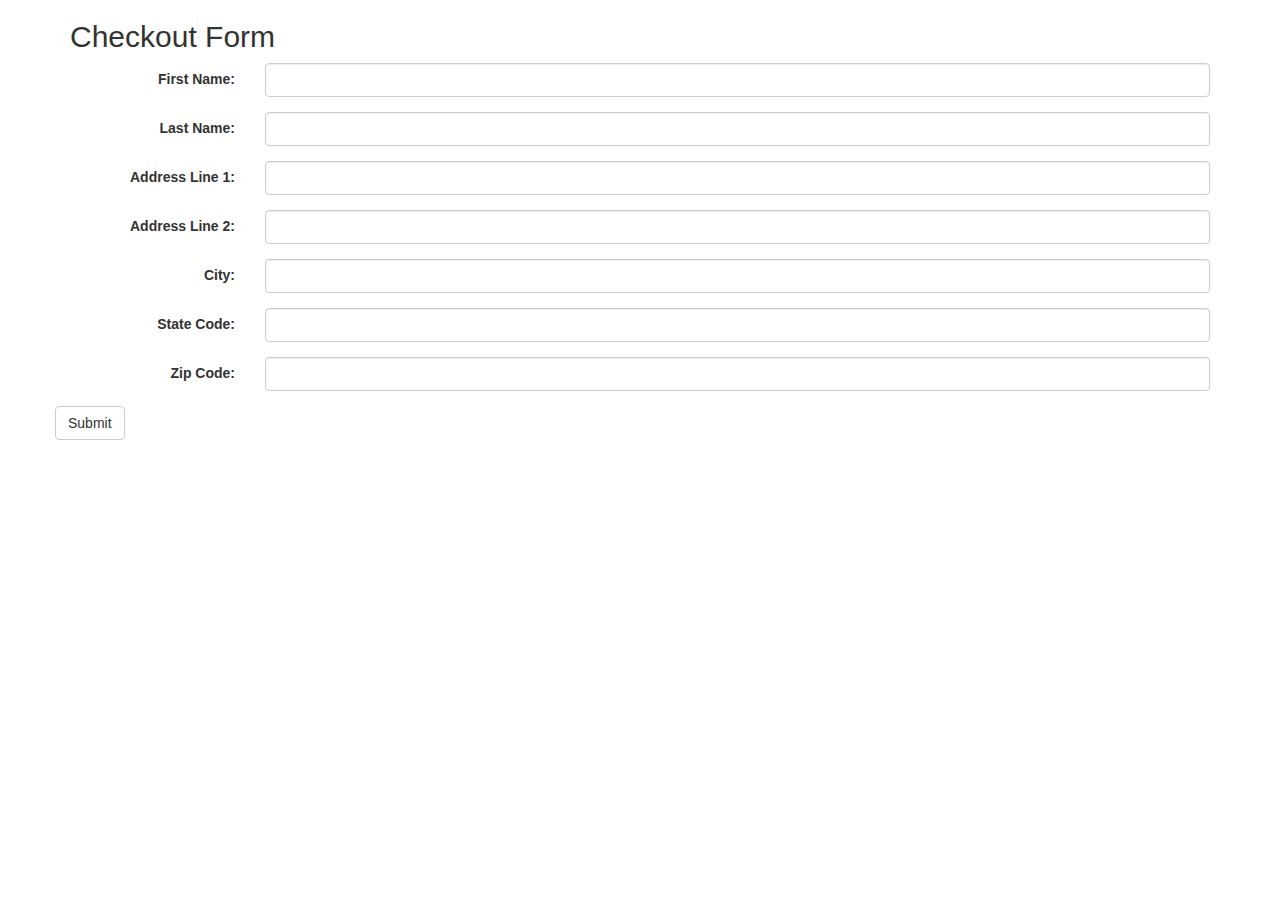
==== src/main/resources/templates/checkoutform.html @ 791aef87 "section 9 lesson 48 - checkoutform and controllers" ====
<!DOCTYPE html>
<html lang="en" xmlns:th="http://www.thymeleaf.org">
<head>
    <meta charset="UTF-8" />
    <title>Checkout</title>

    <link href="../static/css/bootstrap-3.3.7-dist/css/bootstrap.css" rel="stylesheet" media="screen" th:href="@{/css/bootstrap-3.3.7-dist/css/bootstrap.min.css}" />

    <script src="../static/js/jquery.min.js" th:src="@{/js/jquery.min.js}"></script>

    <link href="../static/css/main.css" th:href="@{/css/main.css}" rel="stylesheet" media="screen">

</head>
<body>
<div class="container">
    <h2>Checkout Form</h2>
    <form class="form-horizontal" th:object="${checkoutCommand}" th:action="@{/docheckout}" method="post">

        <div class="form-group">
            <label class="col-sm-2 control-label">First Name:</label>
            <div class="col-sm-10">
                <input type="text" class="form-control" th:field="*{firstName}"/>
            </div>
        </div>

        <div class="form-group">
            <label class="col-sm-2 control-label">Last Name:</label>
            <div class="col-sm-10">
                <input type="text" class="form-control" th:field="*{lastName}"/>
            </div>
        </div>

        <div class="form-group">
            <label class="col-sm-2 control-label">Address Line 1:</label>
            <div class="col-sm-10">
                <input type="text" class="form-control" th:field="*{addressLine1}"/>
            </div>
        </div>

        <div class="form-group">
            <label class="col-sm-2 control-label">Address Line 2:</label>
            <div class="col-sm-10">
                <input type="text" class="form-control" th:field="*{addressLine2}"/>
            </div>
        </div>

        <div class="form-group">
            <label class="col-sm-2 control-label">City:</label>
            <div class="col-sm-10">
                <input type="text" class="form-control" th:field="*{city}"/>
            </div>
        </div>

        <div class="form-group">
            <label class="col-sm-2 control-label">State Code:</label>
            <div class="col-sm-10">
                <input type="text" class="form-control" th:field="*{stateCode}"/>
            </div>
        </div>

        <div class="form-group">
            <label class="col-sm-2 control-label">Zip Code:</label>
            <div class="col-sm-10">
                <input type="text" class="form-control" th:field="*{zipCode}"/>
            </div>
        </div>

        <div class="row">
            <button type="submit" class="btn btn-default">Submit</button>
        </div>
    </form>

</div>

</body>
</html>
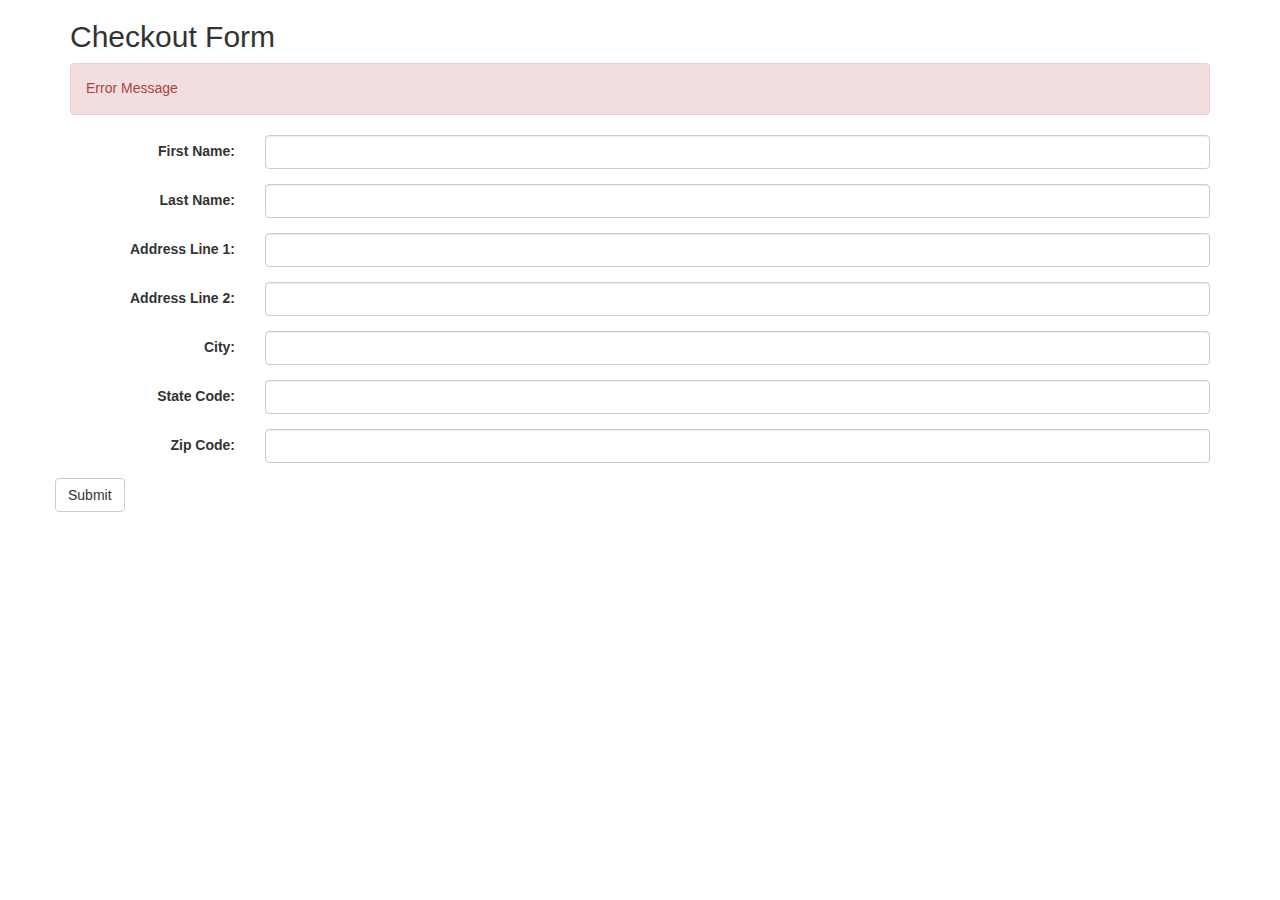
==== commit 2661fe36: "section 9 lesson 49" ====
--- a/src/main/resources/templates/checkoutform.html
+++ b/src/main/resources/templates/checkoutform.html
@@ -15,6 +15,10 @@
 <div class="container">
     <h2>Checkout Form</h2>
     <form class="form-horizontal" th:object="${checkoutCommand}" th:action="@{/docheckout}" method="post">
+
+        <div th:if="${#fields.hasErrors('*')}" class="alert alert-danger">
+            <p th:text="#{checkoutCommand.hasErrors}">Error Message</p>
+        </div>
 
         <div class="form-group">
             <label class="col-sm-2 control-label">First Name:</label>
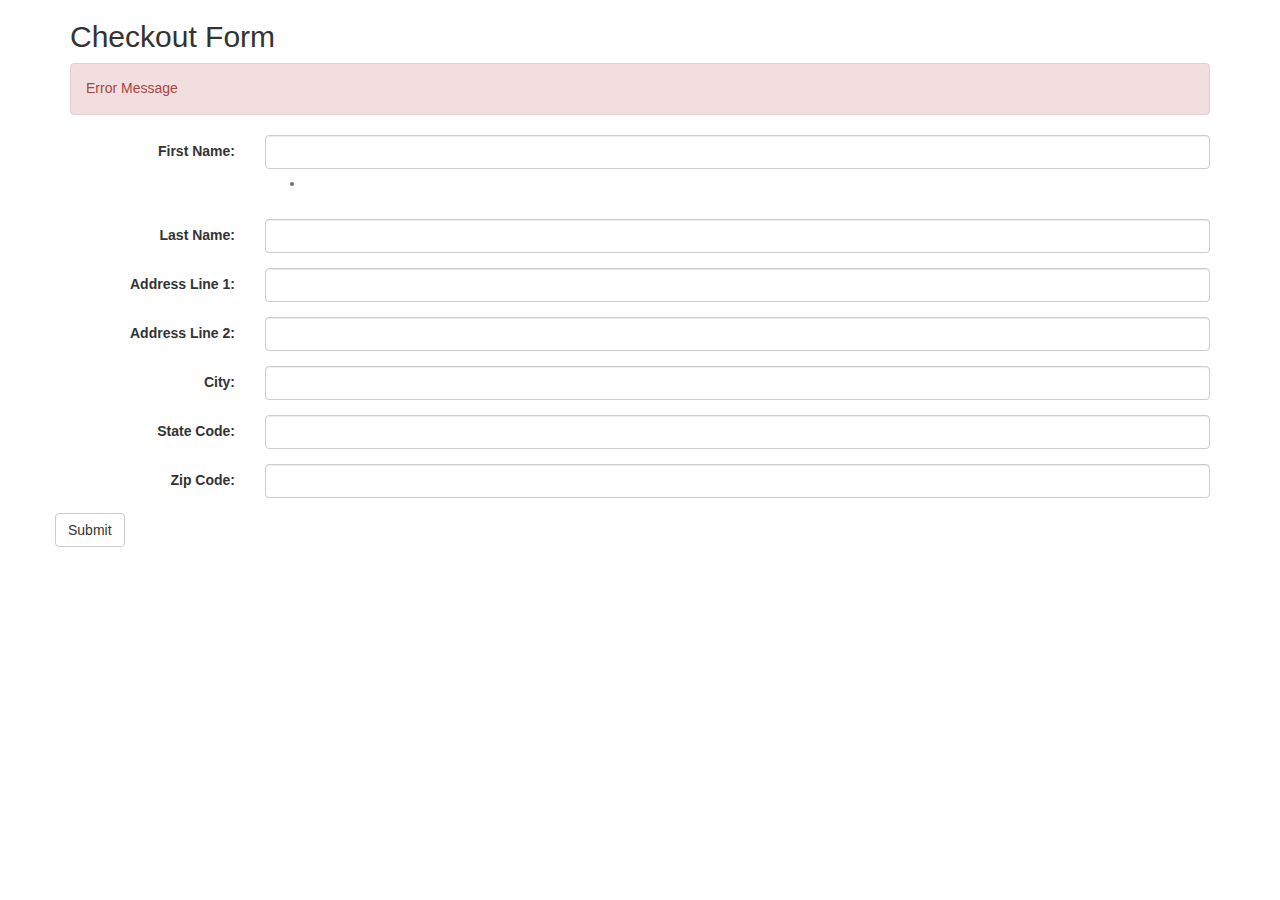
==== commit 42e676a0: "section 9 lesson 51" ====
--- a/src/main/resources/templates/checkoutform.html
+++ b/src/main/resources/templates/checkoutform.html
@@ -20,10 +20,15 @@
             <p th:text="#{checkoutCommand.hasErrors}">Error Message</p>
         </div>
 
-        <div class="form-group">
+        <div class="form-group" th:class="${#fields.hasErrors('firstName')} ? 'form-group has-error' : 'form-group'">
             <label class="col-sm-2 control-label">First Name:</label>
             <div class="col-sm-10">
-                <input type="text" class="form-control" th:field="*{firstName}"/>
+                <input type="text" class="form-control" th:field="*{firstName}" th:errorclass="has-error"/>
+                <span class="help-block" th:if="${#fields.hasErrors('firstName')}">
+                    <ul>
+                        <li th:each="err : ${#fields.errors('firstName')}" th:text="${err}" />
+                    </ul>
+                </span>
             </div>
         </div>
 
@@ -77,4 +82,4 @@
 </div>
 
 </body>
-</html>+</html>
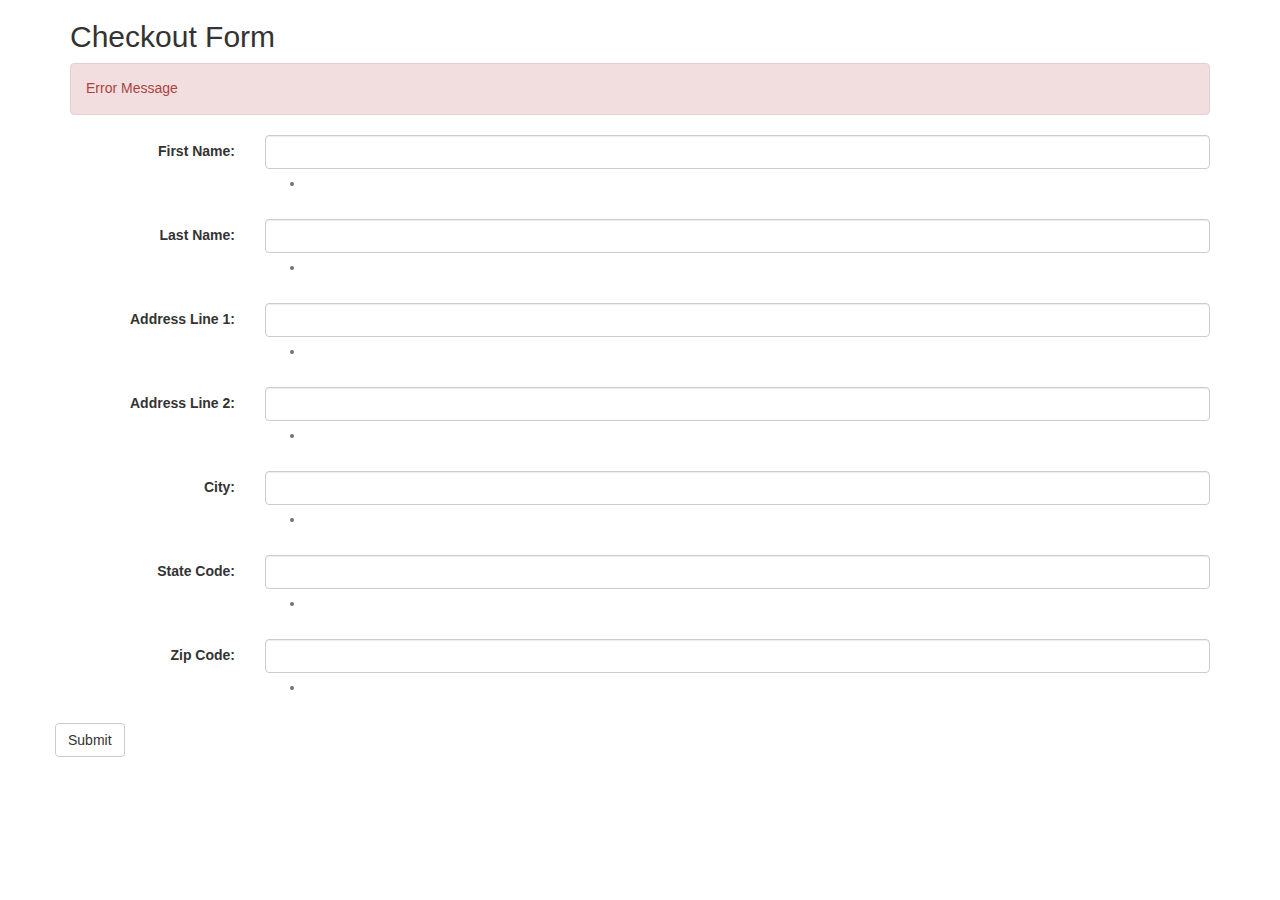
==== commit c0df5f4a: "section 9 lesson 52" ====
--- a/src/main/resources/templates/checkoutform.html
+++ b/src/main/resources/templates/checkoutform.html
@@ -32,45 +32,76 @@
             </div>
         </div>
 
-        <div class="form-group">
+        <div class="form-group" th:class="${#fields.hasErrors('lastName')} ? 'form-group has-error' : 'form-group'">
             <label class="col-sm-2 control-label">Last Name:</label>
             <div class="col-sm-10">
-                <input type="text" class="form-control" th:field="*{lastName}"/>
+                <input type="text" class="form-control" th:field="*{lastName}" th:errorclass="has-error" />
+                <span class="help-block" th:if="${#fields.hasErrors('lastName')}">
+                    <ul>
+                        <li th:each="err : ${#fields.errors('lastName')}" th:text="${err}" />
+                    </ul>
+                </span>
             </div>
         </div>
 
-        <div class="form-group">
+        <div class="form-group" th:class="${#fields.hasErrors('addressLine1')} ? 'form-group has-error' : 'form-group'">
             <label class="col-sm-2 control-label">Address Line 1:</label>
             <div class="col-sm-10">
-                <input type="text" class="form-control" th:field="*{addressLine1}"/>
+                <input type="text" class="form-control" th:field="*{addressLine1}" th:errorclass="has-error"/>
+                <span class="help-block" th:if="${#fields.hasErrors('addressLine1')}">
+                    <ul>
+                        <li th:each="err : ${#fields.errors('addressLine1')}" th:text="${err}" />
+                    </ul>
+                </span>
             </div>
         </div>
 
-        <div class="form-group">
+        <div class="form-group" th:class="${#fields.hasErrors('addressLine2')} ? 'form-group has-error' : 'form-group'">
             <label class="col-sm-2 control-label">Address Line 2:</label>
             <div class="col-sm-10">
-                <input type="text" class="form-control" th:field="*{addressLine2}"/>
+                <input type="text" class="form-control" th:field="*{addressLine2}" th:errorclass="has-error"/>
+                <span class="help-block" th:if="${#fields.hasErrors('addressLine2')}">
+                    <ul>
+                        <li th:each="err : ${#fields.errors('addressLine2')}" th:text="${err}" />
+
+                    </ul>
+                </span>
             </div>
         </div>
 
-        <div class="form-group">
+        <div class="form-group" th:class="${#fields.hasErrors('city')} ? 'form-group has-error' : 'form-group'">
             <label class="col-sm-2 control-label">City:</label>
             <div class="col-sm-10">
-                <input type="text" class="form-control" th:field="*{city}"/>
+                <input type="text" class="form-control" th:field="*{city}" th:errorclass="has-error"/>
+                <span class="help-block" th:if="${#fields.hasErrors('city')}">
+                    <ul>
+                        <li th:each="err : ${#fields.errors('city')}" th:text="${err}" />
+                    </ul>
+                </span>
             </div>
         </div>
 
-        <div class="form-group">
+        <div class="form-group" th:class="${#fields.hasErrors('stateCode')} ? 'form-group has-error' : 'form-group'">
             <label class="col-sm-2 control-label">State Code:</label>
             <div class="col-sm-10">
-                <input type="text" class="form-control" th:field="*{stateCode}"/>
+                <input type="text" class="form-control" th:field="*{stateCode}" th:errorclass="has-error"/>
+                <span class="help-block" th:if="${#fields.hasErrors('stateCode')}">
+                    <ul>
+                        <li th:each="err : ${#fields.errors('stateCode')}" th:text="${err}" />
+                    </ul>
+                </span>
             </div>
         </div>
 
-        <div class="form-group">
+        <div class="form-group" th:class="${#fields.hasErrors('zipCode')} ? 'form-group has-error' : 'form-group'">
             <label class="col-sm-2 control-label">Zip Code:</label>
             <div class="col-sm-10">
-                <input type="text" class="form-control" th:field="*{zipCode}"/>
+                <input type="text" class="form-control" th:field="*{zipCode}" th:errorclass="has-error"/>
+                <span class="help-block" th:if="${#fields.hasErrors('zipCode')}">
+                    <ul>
+                        <li th:each="err : ${#fields.errors('zipCode')}" th:text="${err}" />
+                    </ul>
+                </span>
             </div>
         </div>
 
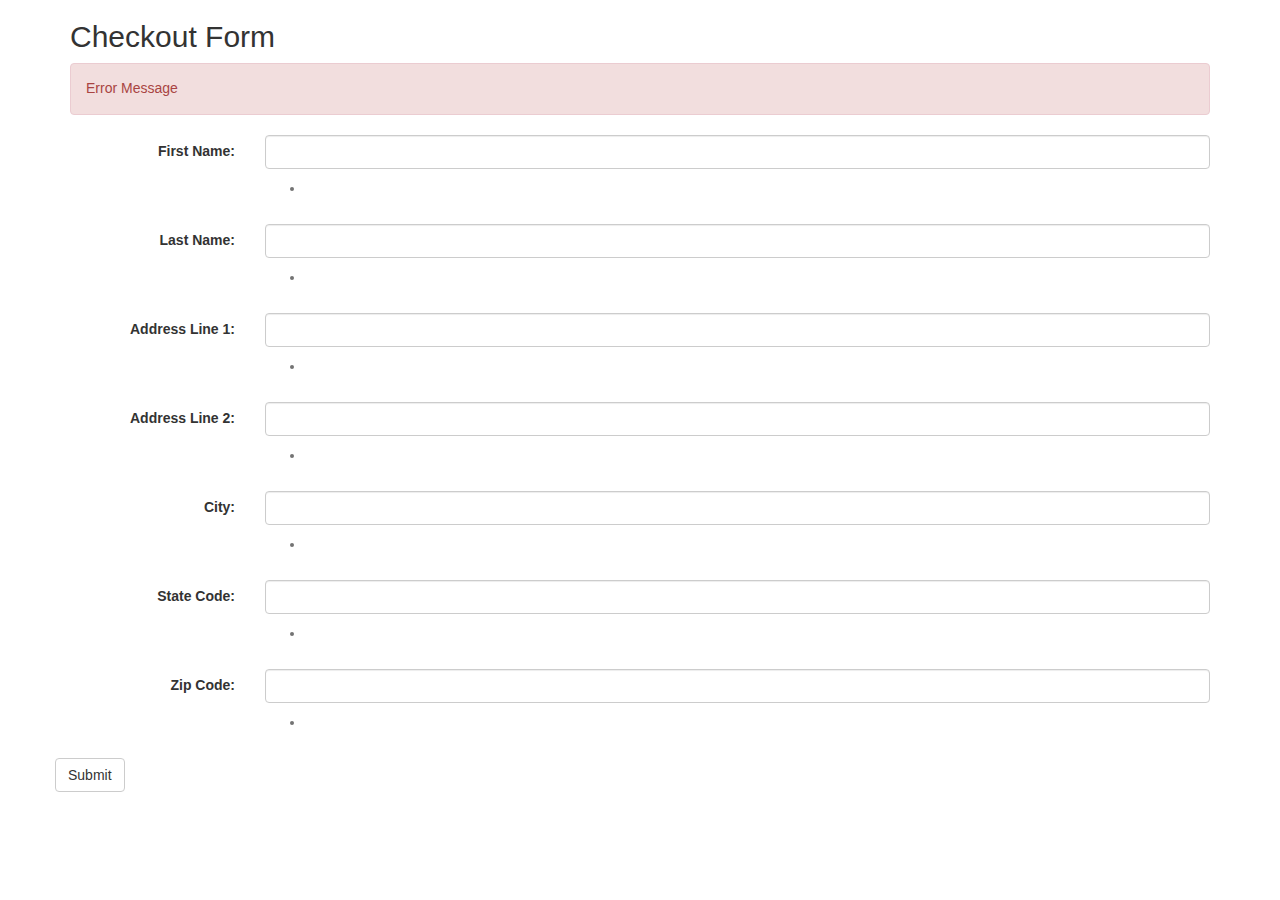
==== commit a9a88b98: "added friendly messages to field titles" ====
--- a/src/main/resources/templates/checkoutform.html
+++ b/src/main/resources/templates/checkoutform.html
@@ -25,6 +25,7 @@
             <div class="col-sm-10">
                 <input type="text" class="form-control" th:field="*{firstName}" th:errorclass="has-error"/>
                 <span class="help-block" th:if="${#fields.hasErrors('firstName')}">
+                    <h4 th:text="#{checkoutCommand.firstName}"></h4>
                     <ul>
                         <li th:each="err : ${#fields.errors('firstName')}" th:text="${err}" />
                     </ul>
@@ -37,6 +38,7 @@
             <div class="col-sm-10">
                 <input type="text" class="form-control" th:field="*{lastName}" th:errorclass="has-error" />
                 <span class="help-block" th:if="${#fields.hasErrors('lastName')}">
+                    <h4 th:text="#{checkoutCommand.lastName}"></h4>
                     <ul>
                         <li th:each="err : ${#fields.errors('lastName')}" th:text="${err}" />
                     </ul>
@@ -49,6 +51,7 @@
             <div class="col-sm-10">
                 <input type="text" class="form-control" th:field="*{addressLine1}" th:errorclass="has-error"/>
                 <span class="help-block" th:if="${#fields.hasErrors('addressLine1')}">
+                    <h4 th:text="#{checkoutCommand.addressLine1}"></h4>
                     <ul>
                         <li th:each="err : ${#fields.errors('addressLine1')}" th:text="${err}" />
                     </ul>
@@ -61,6 +64,7 @@
             <div class="col-sm-10">
                 <input type="text" class="form-control" th:field="*{addressLine2}" th:errorclass="has-error"/>
                 <span class="help-block" th:if="${#fields.hasErrors('addressLine2')}">
+                    <h4 th:text="#{checkoutCommand.addressLine2}"></h4>
                     <ul>
                         <li th:each="err : ${#fields.errors('addressLine2')}" th:text="${err}" />
 
@@ -74,6 +78,7 @@
             <div class="col-sm-10">
                 <input type="text" class="form-control" th:field="*{city}" th:errorclass="has-error"/>
                 <span class="help-block" th:if="${#fields.hasErrors('city')}">
+                    <h4 th:text="#{checkoutCommand.city}"></h4>
                     <ul>
                         <li th:each="err : ${#fields.errors('city')}" th:text="${err}" />
                     </ul>
@@ -86,6 +91,7 @@
             <div class="col-sm-10">
                 <input type="text" class="form-control" th:field="*{stateCode}" th:errorclass="has-error"/>
                 <span class="help-block" th:if="${#fields.hasErrors('stateCode')}">
+                    <h4 th:text="#{checkoutCommand.stateCode}"></h4>
                     <ul>
                         <li th:each="err : ${#fields.errors('stateCode')}" th:text="${err}" />
                     </ul>
@@ -98,6 +104,7 @@
             <div class="col-sm-10">
                 <input type="text" class="form-control" th:field="*{zipCode}" th:errorclass="has-error"/>
                 <span class="help-block" th:if="${#fields.hasErrors('zipCode')}">
+                    <h4 th:text="#{checkoutCommand.zipCode}"></h4>
                     <ul>
                         <li th:each="err : ${#fields.errors('zipCode')}" th:text="${err}" />
                     </ul>
